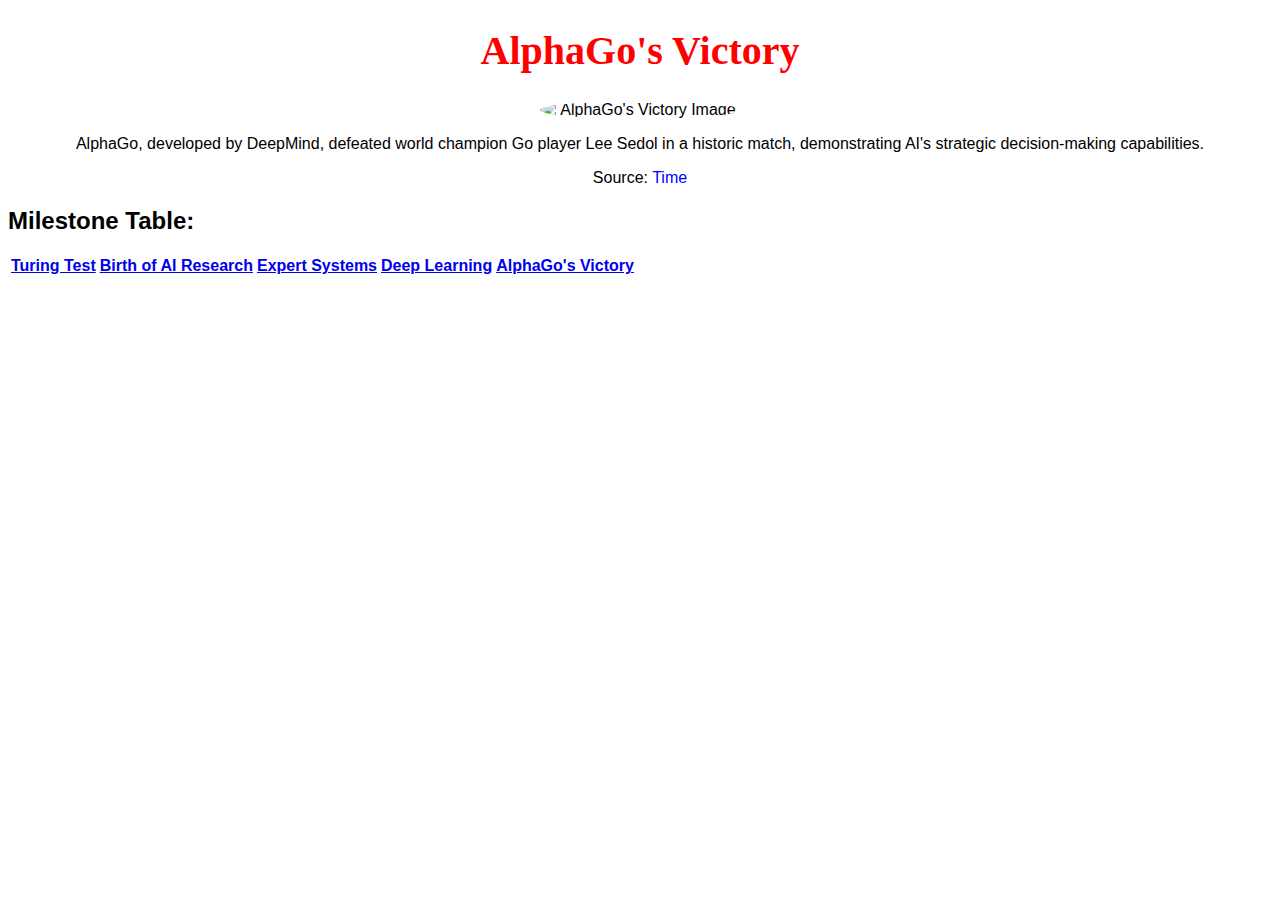
==== alphagos_victory.html @ c16df1ba "h" ====
<!DOCTYPE html>
<html lang="en">
<head>
    <meta charset="UTF-8">
    <meta name="viewport" content="width=device-width, initial-scale=1.0">
    <title>AlphaGo's Victory</title>
    <link rel="stylesheet" href="styles.css">
</head>
<body>
    <div class="header">
        <h1 class="milestone">AlphaGo's Victory</h1>
    </div>
    <div class="main">
        <img src="alphago_victory_image.jpg" alt="AlphaGo's Victory Image">
        <p>AlphaGo, developed by DeepMind, defeated world champion Go player Lee Sedol in a historic match, demonstrating AI's strategic decision-making capabilities.</p>
    </div>
    <div class="footer">
        <p>Source: <a href="https://time.com/4252312/googles-artificial-intelligence-beats-legendary-go-player/">Time</a></p>
    </div> <h2>Milestone Table:</h2>
<table>
    <tr>
        <th><a href="turing_test.html">Turing Test</a></th>
        <th><a href="birth_of_ai_research.html">Birth of AI Research</a></th>
        <th><a href="expert_systems.html">Expert Systems</a></th>
        <th><a href="deep_learning.html">Deep Learning</a></th>
        <th><a href="alphagos_victory.html">AlphaGo's Victory</a></th>
    </tr>
</table>
</body> 
</html>
---- styles.css ----
/* General styles */
body {
    font-family: Arial, sans-serif;
}

/* Header styles */
.header {
    text-align: center;
    animation: colorChange 1s infinite alternate;
}

.milestone {
    color: red;
    font-size: 40px;
    font-family: fantasy;
}

@keyframes colorChange {
    0% {
        color: red;
    }
    100% {
        color: skyblue;
    }
}

/* Main styles */
.main {
    text-align: center;
}

.main img {
    display: block;
    margin: 0 auto;
    border-radius: 50%;
    width: 200px;
}

/* Footer styles */
.footer {
    text-align: center;
}

.footer a {
    color: blue;
    text-decoration: none;
}

.footer a:hover {
    text-decoration: underline;
}
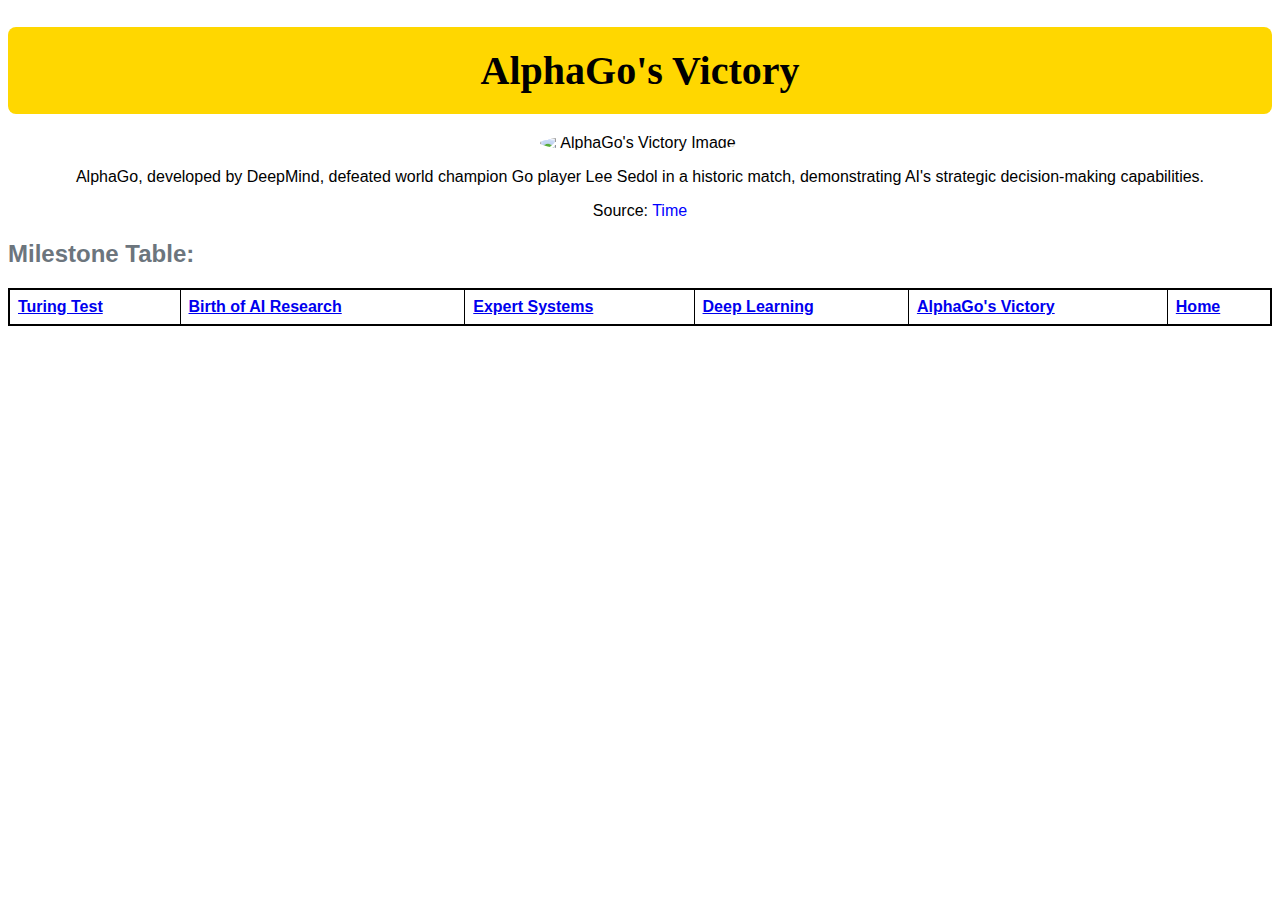
==== commit 55d62342: "kill" ====
--- a/alphagos_victory.html
+++ b/alphagos_victory.html
@@ -24,6 +24,7 @@
         <th><a href="expert_systems.html">Expert Systems</a></th>
         <th><a href="deep_learning.html">Deep Learning</a></th>
         <th><a href="alphagos_victory.html">AlphaGo's Victory</a></th>
+        <th><a href="index.html">Home</a></th>
     </tr>
 </table>
 </body> 
--- a/styles.css
+++ b/styles.css
@@ -48,7 +48,45 @@
 
 .footer a:hover {
     text-decoration: underline;
+}   body {
+    font-family: Arial, sans-serif;
+}
+h1, h2 {
+    color: #6c757d; /* Dark gray */
+}
+/* Styles for milestones */
+.milestone {
+    padding: 20px;
+    margin-bottom: 20px;
+    border-radius: 8px;
+}
+.milestone:nth-child(odd) {
+    background-color: #ffd700; /* Gold */
+    color: #000; /* Black */
+}
+.milestone:nth-child(even) {
+    background-color: #4169e1; /* Royal Blue */
+    color: #fff; /* White */
+}
+/* Styles for images */
+.milestone img {
+    display: block;
+    margin: 0 auto;
+    border-radius: 50%;
+}
+/* Styles for the table */
+table {
+    border: 2px solid #000; /* Black */
+    border-collapse: collapse;
+    width: 100%;
+    margin-top: 20px;
+}
+th, td {
+    border: 1px solid #000; /* Black */
+    padding: 8px;
+    text-align: left;
 }
 
 
+
         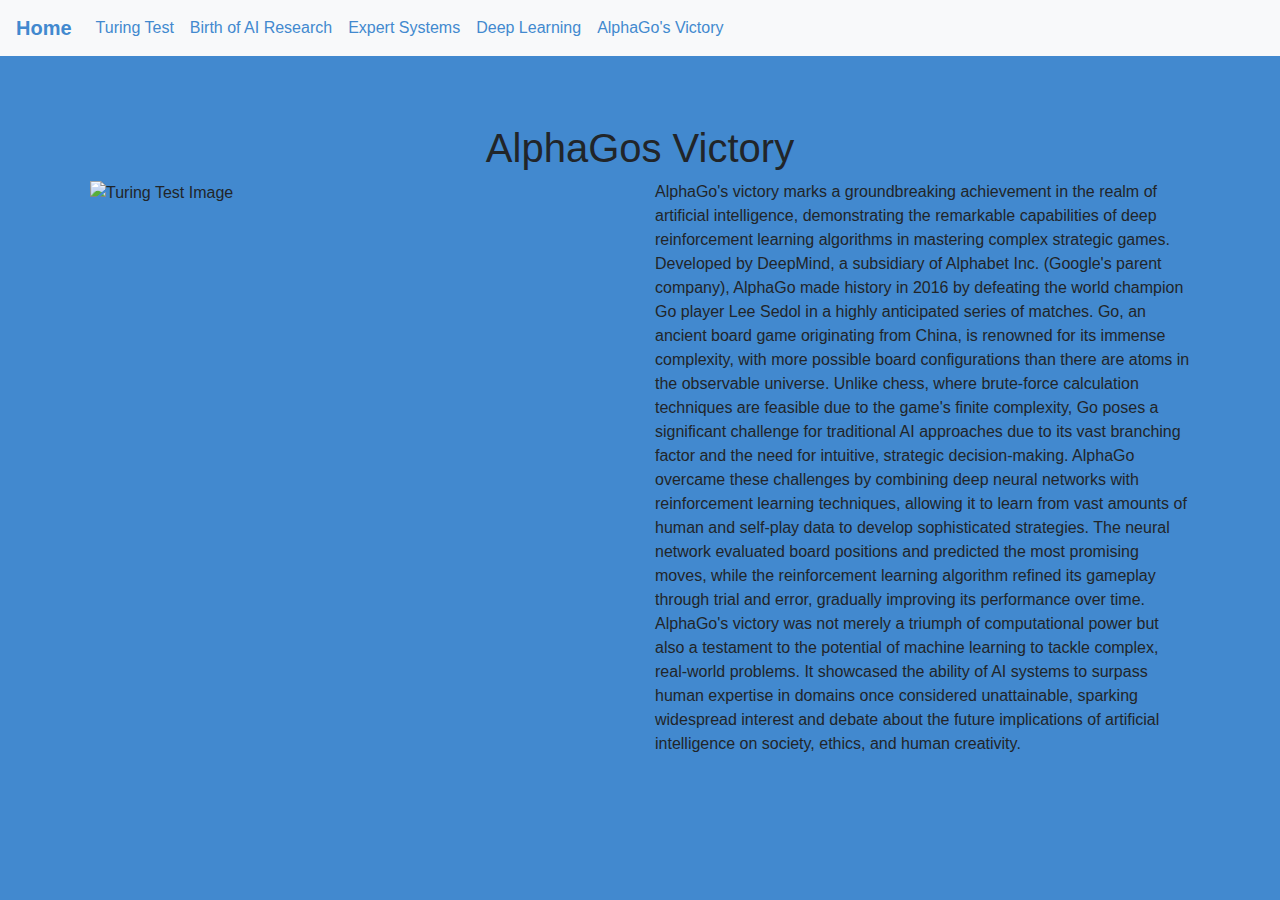
==== commit 299fb843: "lol" ====
--- a/alphagos_victory.html
+++ b/alphagos_victory.html
@@ -4,30 +4,64 @@
     <meta charset="UTF-8">
     <meta name="viewport" content="width=device-width, initial-scale=1.0">
     <title>AlphaGo's Victory</title>
-    <link rel="stylesheet" href="styles.css">
+    <link href="https://stackpath.bootstrapcdn.com/bootstrap/4.5.2/css/bootstrap.min.css" rel="stylesheet">
+    <link rel="stylesheet" type="text/css" href="styles.css">
+
+
 </head>
 <body>
-    <div class="header">
-        <h1 class="milestone">AlphaGo's Victory</h1>
+    <nav class="navbar navbar-expand-lg navbar-light bg-light">
+        <a class="navbar-brand" href="#">Home</a>
+        <button class="navbar-toggler" type="button" data-toggle="collapse" data-target="#navbarNav" aria-controls="navbarNav" aria-expanded="false" aria-label="Toggle navigation">
+            <span class="navbar-toggler-icon"></span>
+        </button>
+        <div class="collapse navbar-collapse" id="navbarNav">
+            <ul class="navbar-nav">
+                <li class="nav-item">
+                    <a class="nav-link" href="turing_test.html">Turing Test</a>
+                </li>
+                <li class="nav-item">
+                    <a class="nav-link" href="birth_of_ai_research.html">Birth of AI Research</a>
+                </li>
+                <li class="nav-item">
+                    <a class="nav-link" href="expert_systems.html">Expert Systems</a>
+                </li>
+                <li class="nav-item">
+                    <a class="nav-link" href="deep_learning.html">Deep Learning</a>
+                </li>
+                <li class="nav-item">
+                    <a class="nav-link" href="alphagos_victory.html">AlphaGo's Victory</a>
+                </li>
+            </ul>
+        </div>
+    </nav>
+    <div class="container mt-5">
+        <div class="row">
+            <div class="col">
+                <h1 class="milestone text-center">AlphaGos Victory</h1>
+            </div>
+        </div>
+        <div class="row">
+            <div class="col">
+                <img src="turing_test_image.jpg" alt="Turing Test Image" class="img-fluid">
+            </div>
+            <div class="col">
+                <p>AlphaGo's victory marks a groundbreaking achievement in the realm of artificial intelligence, demonstrating the remarkable capabilities of deep reinforcement learning algorithms in mastering complex strategic games. Developed by DeepMind, a subsidiary of Alphabet Inc. (Google's parent company), AlphaGo made history in 2016 by defeating the world champion Go player Lee Sedol in a highly anticipated series of matches.
+
+
+                    Go, an ancient board game originating from China, is renowned for its immense complexity, with more possible board configurations than there are atoms in the observable universe. Unlike chess, where brute-force calculation techniques are feasible due to the game's finite complexity, Go poses a significant challenge for traditional AI approaches due to its vast branching factor and the need for intuitive, strategic decision-making.
+                    
+                    AlphaGo overcame these challenges by combining deep neural networks with reinforcement learning techniques, allowing it to learn from vast amounts of human and self-play data to develop sophisticated strategies. The neural network evaluated board positions and predicted the most promising moves, while the reinforcement learning algorithm refined its gameplay through trial and error, gradually improving its performance over time.
+                    
+                    AlphaGo's victory was not merely a triumph of computational power but also a testament to the potential of machine learning to tackle complex, real-world problems. It showcased the ability of AI systems to surpass human expertise in domains once considered unattainable, sparking widespread interest and debate about the future implications of artificial intelligence on society, ethics, and human creativity.</p>
+            </div>
+        </div>
     </div>
-    <div class="main">
-        <img src="alphago_victory_image.jpg" alt="AlphaGo's Victory Image">
-        <p>AlphaGo, developed by DeepMind, defeated world champion Go player Lee Sedol in a historic match, demonstrating AI's strategic decision-making capabilities.</p>
-    </div>
-    <div class="footer">
-        <p>Source: <a href="https://time.com/4252312/googles-artificial-intelligence-beats-legendary-go-player/">Time</a></p>
-    </div> <h2>Milestone Table:</h2>
-<table>
-    <tr>
-        <th><a href="turing_test.html">Turing Test</a></th>
-        <th><a href="birth_of_ai_research.html">Birth of AI Research</a></th>
-        <th><a href="expert_systems.html">Expert Systems</a></th>
-        <th><a href="deep_learning.html">Deep Learning</a></th>
-        <th><a href="alphagos_victory.html">AlphaGo's Victory</a></th>
-        <th><a href="index.html">Home</a></th>
-    </tr>
-</table>
-</body> 
+    <script src="https://code.jquery.com/jquery-3.5.1.slim.min.js"></script>
+    <script src="https://cdn.jsdelivr.net/npm/@popperjs/core@2.5.4/dist/umd/popper.min.js"></script>
+    <script src="https://stackpath.bootstrapcdn.com/bootstrap/4.5.2/js/bootstrap.min.js"></script>
+</body>
 </html>
 
 
+
--- a/styles.css
+++ b/styles.css
@@ -1,90 +1,93 @@
-/* General styles */
+/* Common styles */
 body {
-    font-family: Arial, sans-serif;
+    font-family: 'Segoe UI', Tahoma, Geneva, Verdana, sans-serif;
+    background-color: #4289cf;
 }
+
+
+.container {
+    padding: 20px;
+}
+
+
+/* Navbar styles */
+.navbar {
+    background-color: #4289cf;
+}
+
+
+.navbar .navbar-brand {
+    color: #4289cf;
+    font-weight: bold;
+}
+
+
+.navbar .navbar-nav .nav-link {
+    color: #4289cf;
+}
+
+
+.navbar .navbar-nav .nav-link:hover {
+    color: #4289cf;
+}
+
 
 /* Header styles */
 .header {
-    text-align: center;
-    animation: colorChange 1s infinite alternate;
-}
-
-.milestone {
-    color: red;
-    font-size: 40px;
-    font-family: fantasy;
-}
-
-@keyframes colorChange {
-    0% {
-        color: red;
-    }
-    100% {
-        color: skyblue;
-    }
-}
-
-/* Main styles */
-.main {
+    background-color: #343a40;
+    color: #ffffff;
+    padding: 20px;
     text-align: center;
 }
 
+
+.header h1 {
+    font-size: 2.5rem;
+    font-weight: bold;
+}
+
+
+/* Main content styles */
+.main {
+    margin-top: 50px;
+}
+
+
 .main img {
-    display: block;
-    margin: 0 auto;
-    border-radius: 50%;
-    width: 200px;
+    border-radius: 10px;
+    box-shadow: 0px 0px 10px 0px rgba(0, 255, 136, 0.5);
+    transition: transform 0.3s ease-in-out;
 }
+
+
+.main img:hover {
+    transform: scale(1.1);
+}
+
+
+.main p {
+    font-size: 1.2rem;
+    line-height: 1.6;
+    color: #495057;
+}
+
 
 /* Footer styles */
 .footer {
+    background-color: #343a40;
+    color: #ffffff;
+    padding: 20px;
     text-align: center;
 }
 
+
 .footer a {
-    color: blue;
-    text-decoration: none;
+    color: #ffffff;
 }
 
+
 .footer a:hover {
-    text-decoration: underline;
-}   body {
-    font-family: Arial, sans-serif;
-}
-h1, h2 {
-    color: #6c757d; /* Dark gray */
-}
-/* Styles for milestones */
-.milestone {
-    padding: 20px;
-    margin-bottom: 20px;
-    border-radius: 8px;
-}
-.milestone:nth-child(odd) {
-    background-color: #ffd700; /* Gold */
-    color: #000; /* Black */
-}
-.milestone:nth-child(even) {
-    background-color: #4169e1; /* Royal Blue */
-    color: #fff; /* White */
-}
-/* Styles for images */
-.milestone img {
-    display: block;
-    margin: 0 auto;
-    border-radius: 50%;
-}
-/* Styles for the table */
-table {
-    border: 2px solid #000; /* Black */
-    border-collapse: collapse;
-    width: 100%;
-    margin-top: 20px;
-}
-th, td {
-    border: 1px solid #000; /* Black */
-    padding: 8px;
-    text-align: left;
+    color: #f8f9fa;
 }
 
 
